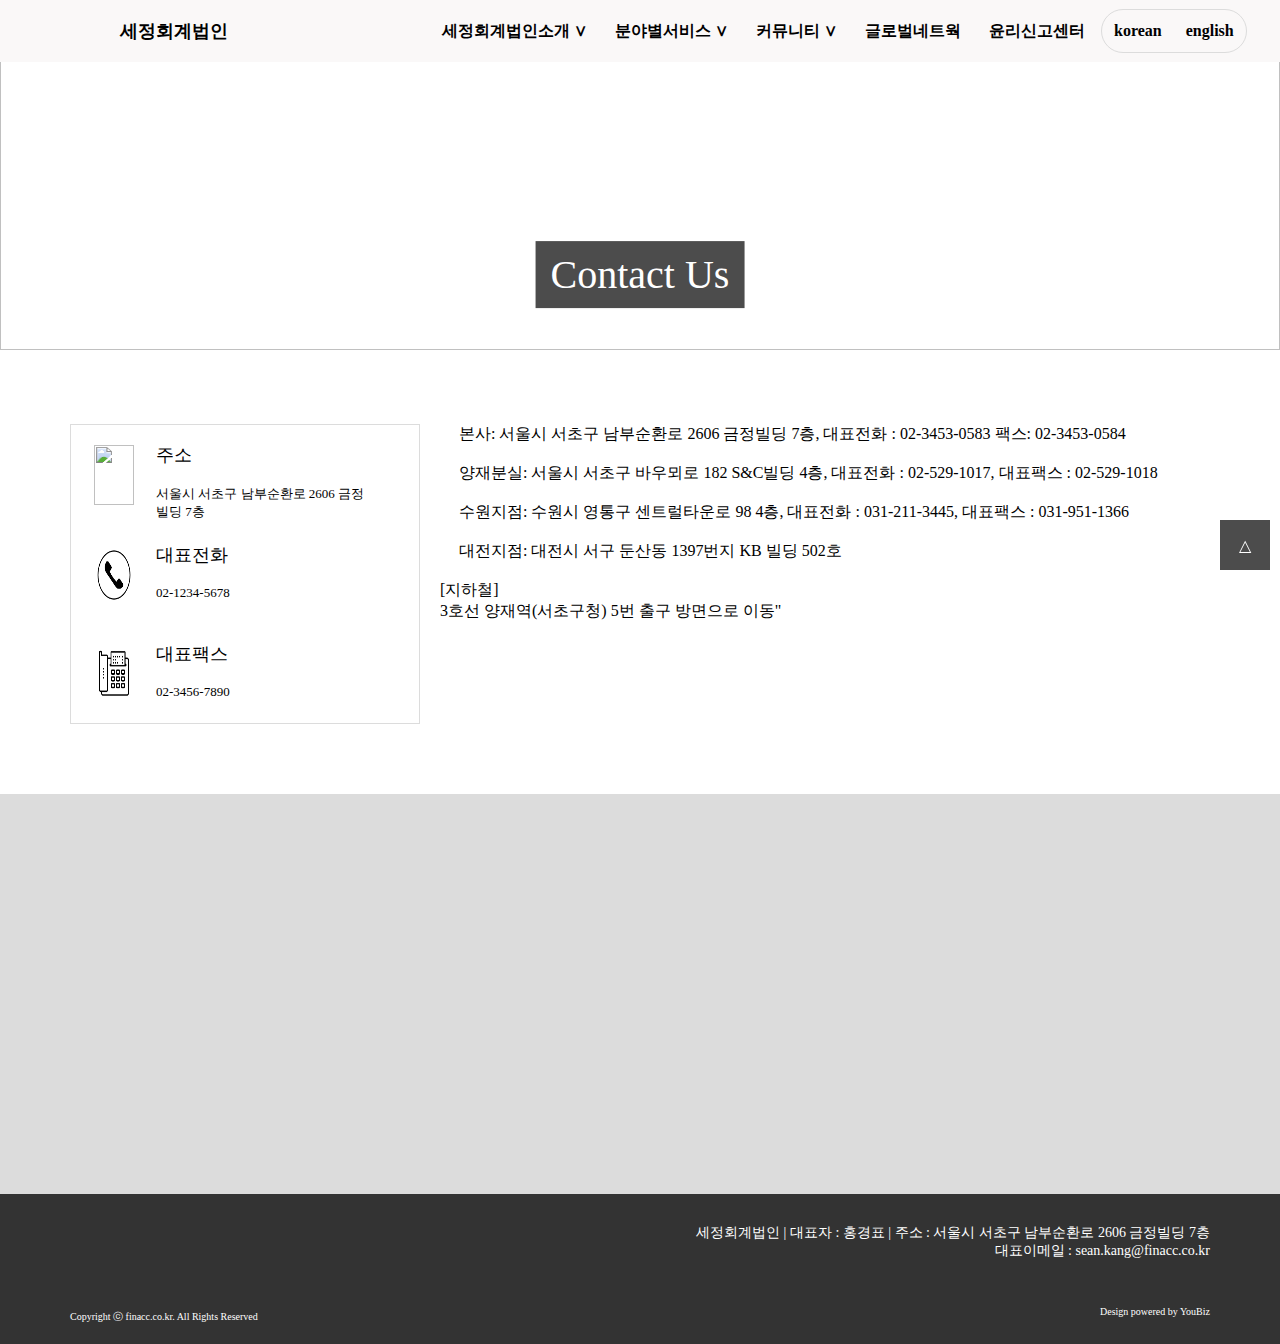
==== contact us.html @ 15c7ba48 "Add files via upload" ====
<!DOCTYPE html>
<html lang="en">
<head>
    <meta charset="UTF-8">
    <meta http-equiv="X-UA-Compatible" content="IE=edge">
    <meta name="viewport" content="width=device-width, initial-scale=1.0">
    <title>contact us</title>
    <style>
        body{margin: 0;}
        *{box-sizing: border-box}
        #header{
            width: 100%;
            height: 62px;
            display: flex;
            justify-content: space-between;
            align-items: center;
            position: fixed;
            top: 0;
            z-index: 1;
            background-color: rgb(250, 248, 248);
        }
        #header a{
            display: inline-block;
            font-size: 16px;
            font-weight: 600;
            padding: 12px;
            text-decoration: none;
            color: black;
        }
        #header>a{
            padding-left: 120px;
            font-size: 18px;
            font-weight: 900;
        }
        #header ul{
            width: 850px;
            margin: 0;
            padding: 0;
            list-style: none;
            display: inline;
        }
        #header ul li{
            display: inline-block;
        }
        #header ul li:hover>a{
            color: red;
        }
        #header ul li:hover ul{
            display: block;
            border-right: 1px solid rgb(250, 248, 248);
            border-left: 1px solid rgb(250, 248, 248);
            box-shadow: gainsboro;
        }
        #header ul li ul{
            position: absolute;
            width: 150px;
            display: none;
        }
        
        #header ul li ul li{
            display: block;
            background-color: rgb(250, 248, 248);
        }
        #header ul li ul li a{
            display: block !important;
            font-size: 13px;
            color: gray;
            border-bottom: 1px solid rgb(250, 248, 248);
        }
        #header ul li ul li:hover{
            padding-left: 5px;
            background-color: rgb(250, 248, 248);
        }
        #header ul li ul li:hover a{
            color: red;
            font-size: 13px;
        }
        #ko-en{
            border: 1px solid gainsboro;
            border-radius: 30px;
            background-color: rgb(250, 248, 248);
        }
        #ko-en .ko-en-en:hover{
            color: red;
        }
        #ContactUs-box{
            position: relative;
        }
        #ContactUs-box #text1{
            position: absolute;
            top: 70%;
            left: 50%;
            transform: translate(-50%, -70%);
            font-size: 40px;
            background: rgba(0,0,0,0.7);
            color: white;
            padding: 10px 15px;
        }
        #totop{
            width: 50px;
            height: 50px;
            background-color: rgba(0,0,0,0.7);
            color: white;
            position: fixed;
            top: 520px;
            right: 10px;
            display: flex;
            justify-content: center;
            align-items: center;
        }
        #totop a{
            text-decoration: none;
            color: white;
        }
        #nav{
            float: left;
            margin-top: 70px;
            margin-left: 70px;
            margin-right: 30px;
            margin-bottom: 80px;
        }
        #content #text2{
            font-size: 14px;
            margin-top: 70px;
        }
        #add-tel-fax{
            float: left;
            width: 350px;
            height: 300px;
            border: 1px solid gainsboro;
            margin-top: 70px;
            margin-left: 70px;
            margin-bottom: 70px;
            font-size: 13px;
            display: grid;
            grid-template-columns: 85px 265px;
            grid-template-rows: 100px;
        }
        #add-tel-fax .icon{
            display: flex;
            justify-content: center;
            align-items: center;
        }
        #add-tel-fax p{
            font-size: 18px;
        }
        #branch{
            float: left;
            margin-top: 70px;
            margin-left: 20px;
        }
        #hanmap{
            width: 1fr;
            height: 400px;
            background: gainsboro;
            border: 1px solid gainsboro;
            clear: left;
            
        }
        #footer{
            clear: left;
            display: grid;
            grid-template-columns: 0.5fr 0.5fr;
            grid-template-rows: 150px;
            background: rgba(0,0,0,0.8);
            color: white;
        }
        #footer .text-3{
            display: flex;
            align-items: flex-end;
            padding-bottom: 20px;
            padding-left: 70px;
            font-size: 10px;
        }
        #footer .text-4{
            text-align: right;
            padding-top: 30px;
            font-size: 14px;
            padding-right: 70px;
        }
        #footer .text-4 p{
            font-size: 10px;
            margin-top: 30px;
        }
    </style>
</head>
<body>
    <div id="header">
        <a href="index.html">세정회계법인</a>
        <ul>
            <li>
                <a href="">세정회계법인소개 ∨</a>
                <ul>
                    <li><a href="introduction.html">회사소개</a></li>
                    <li><a href="our people.html">멤버소개</a></li>
                    <li><a href="contact us.html">오시는길</a></li>
                </ul>
            </li>
            <li>
                <a href="">분야별서비스 ∨</a>
                <ul>
                    <li><a href="">회계감사</a></li>
                    <li><a href="">세무</a></li>
                    <li><a href="">재무자문</a></li>
                </ul>
            </li>
            <li>
                <a href="">커뮤니티 ∨</a>
                <ul>
                    <li><a href="">공지안내</a></li>
                    <li><a href="">질문과답변</a></li>
                </ul>
            </li>
            <li>
                <a href="">글로벌네트웍</a>
            </li>
            <li>
                <a href="">윤리신고센터</a>
            </li>
            <li>
                <div id="ko-en">
                    <a href="">korean</a><a class="ko-en-en" href="">english</a>
                </div>
            </li>
        </ul>
    </div>
    <div id="ContactUs-box">
        <img src="https://images.unsplash.com/photo-1574887467771-684837ef363a?ixid=MnwxMjA3fDB8MHx0b3BpYy1mZWVkfDQ4fGFldTZyTC1qNmV3fHxlbnwwfHx8fA%3D%3D&ixlib=rb-1.2.1&auto=format&fit=crop&w=600&q=60" alt="" width="100%" height="350px">
        <p id="text1">Contact Us</p>
    </div>
    <div id="totop">
       <a href="#ContactUs-box">△</a> 
    </div>
    <div id="add-tel-fax">
        <span class="icon">
            <img src="https://encrypted-tbn0.gstatic.com/images?q=tbn:ANd9GcS-bXP5ShOaCJ_GvK1UA6Os75_FvDiRBxDPDw&usqp=CAU" alt="" width="40px" height="60px">
        </span>
        <span>
            <p>주소</p>
            서울시 서초구 남부순환로 2606 금정<br>빌딩 7층
        </span>
        <span class="icon">
            <img src="[data-uri]" alt="" width="40px" height="60px">
        </span>
        <span>
            <p>대표전화</p>
            02-1234-5678
        </span>
        <span class="icon">
            <img src="[data-uri]" alt="" width="40px" height="60px">
        </span>
        <span>
            <p>대표팩스</p>
            02-3456-7890
        </span>
    </div>
    <div id="branch">
        <img src="https://encrypted-tbn0.gstatic.com/images?q=tbn:ANd9GcS-bXP5ShOaCJ_GvK1UA6Os75_FvDiRBxDPDw&usqp=CAU" alt="" width="15px" height="15px">
        본사: 서울시 서초구 남부순환로 2606 금정빌딩 7층, 대표전화 : 02-3453-0583 팩스: 02-3453-0584<br>
        <br>
        <img src="https://encrypted-tbn0.gstatic.com/images?q=tbn:ANd9GcS-bXP5ShOaCJ_GvK1UA6Os75_FvDiRBxDPDw&usqp=CAU" alt="" width="15px" height="15px">
        양재분실: 서울시 서초구 바우뫼로 182 S&C빌딩 4층, 대표전화 : 02-529-1017, 대표팩스 : 02-529-1018<br>
        <br>
        <img src="https://encrypted-tbn0.gstatic.com/images?q=tbn:ANd9GcS-bXP5ShOaCJ_GvK1UA6Os75_FvDiRBxDPDw&usqp=CAU" alt="" width="15px" height="15px">
        수원지점: 수원시 영통구 센트럴타운로 98 4층, 대표전화 : 031-211-3445, 대표팩스 : 031-951-1366<br>
        <br>
        <img src="https://encrypted-tbn0.gstatic.com/images?q=tbn:ANd9GcS-bXP5ShOaCJ_GvK1UA6Os75_FvDiRBxDPDw&usqp=CAU" alt="" width="15px" height="15px">
        대전지점: 대전시 서구 둔산동 1397번지 KB 빌딩 502호<br>
        <br>
        [지하철]<br>
        3호선 양재역(서초구청) 5번 출구 방면으로 이동"
    </div>
    <div id="hanmap"></div>
    <script type="text/javascript" src="https://openapi.map.naver.com/openapi/v3/maps.js?ncpClientId=051dms27ow"></script>
        <script>
             var HOME_PATH = window.HOME_PATH || '.';
            var position = new naver.maps.LatLng(37.4840309,127.0347555);

            var map = new naver.maps.Map('map', {
                center: position,
                zoom: 15
            });

            var marker = new naver.maps.Marker({
                position: position,
                map: map,
                icon: {
                    url: HOME_PATH +'/img/example/ico_pin.jpg', //50, 68 크기의 원본 이미지
                    size: new naver.maps.Size(25, 34),
                    scaledSize: new naver.maps.Size(25, 34),
                    origin: new naver.maps.Point(0, 0),
                    anchor: new naver.maps.Point(12, 34)
                }
            });
        </script>
    <div id="footer">
        <div class="text-3">
            Copyright ⓒ finacc.co.kr. All Rights Reserved
        </div>
        <div class="text-4">
            세정회계법인 | 대표자 : 홍경표 | 주소 : 서울시 서초구 남부순환로 2606 금정빌딩 7층<br>
            대표이메일 : sean.kang@finacc.co.kr<br><br>
            <p>Design powered by YouBiz</p> 
        </div>
    </div>
</body>
</html>
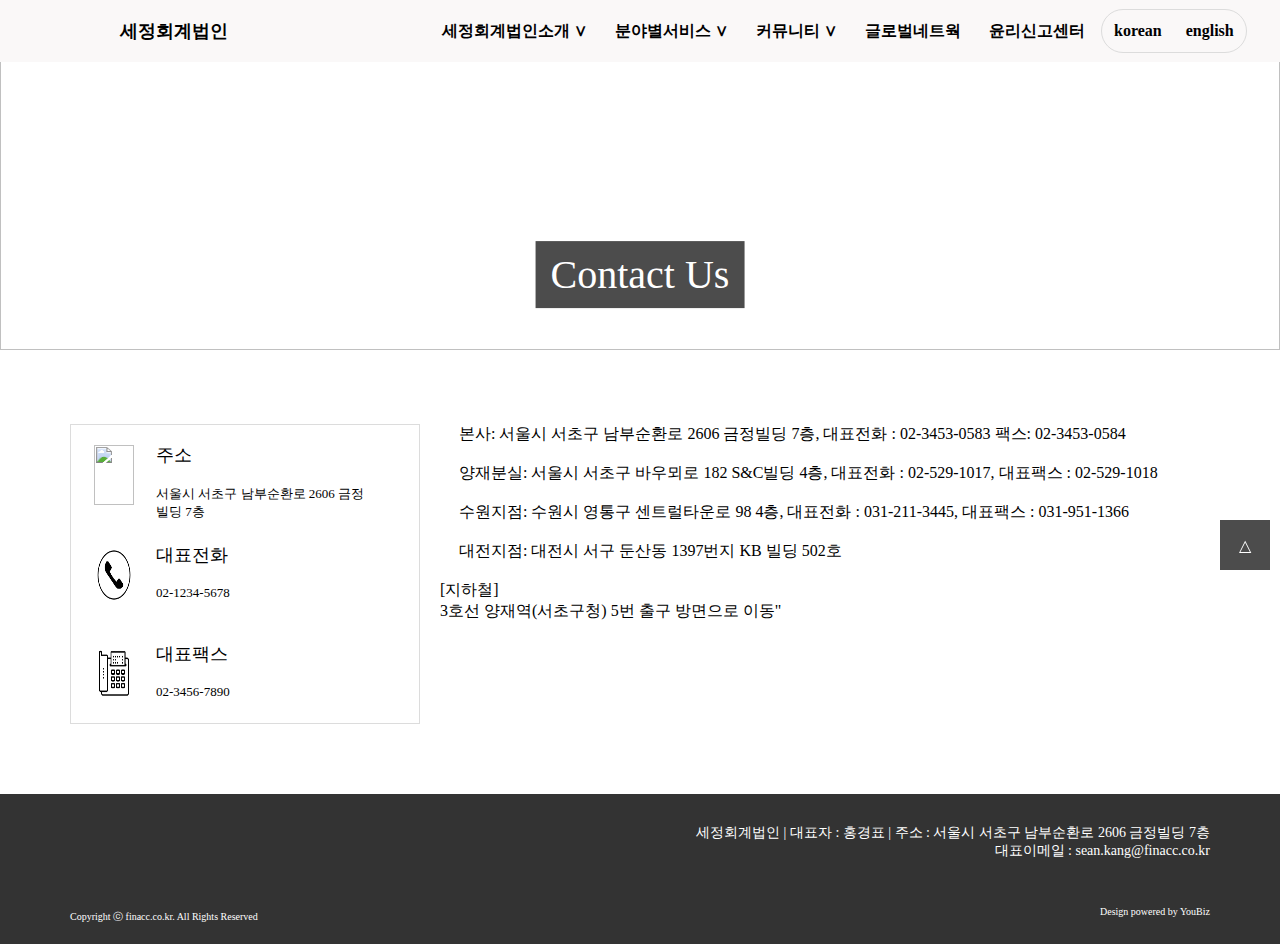
==== commit 444458fd: "Add files via upload" ====
--- a/contact us.html
+++ b/contact us.html
@@ -4,6 +4,7 @@
     <meta charset="UTF-8">
     <meta http-equiv="X-UA-Compatible" content="IE=edge">
     <meta name="viewport" content="width=device-width, initial-scale=1.0">
+    <script type="text/javascript" src="https://openapi.map.naver.com/openapi/v3/maps.js?ncpClientId=051dms27ow"></script>
     <title>contact us</title>
     <style>
         body{margin: 0;}
@@ -270,8 +271,7 @@
         [지하철]<br>
         3호선 양재역(서초구청) 5번 출구 방면으로 이동"
     </div>
-    <div id="hanmap"></div>
-    <script type="text/javascript" src="https://openapi.map.naver.com/openapi/v3/maps.js?ncpClientId=051dms27ow"></script>
+    <div id="map"></div>
         <script>
              var HOME_PATH = window.HOME_PATH || '.';
             var position = new naver.maps.LatLng(37.4840309,127.0347555);
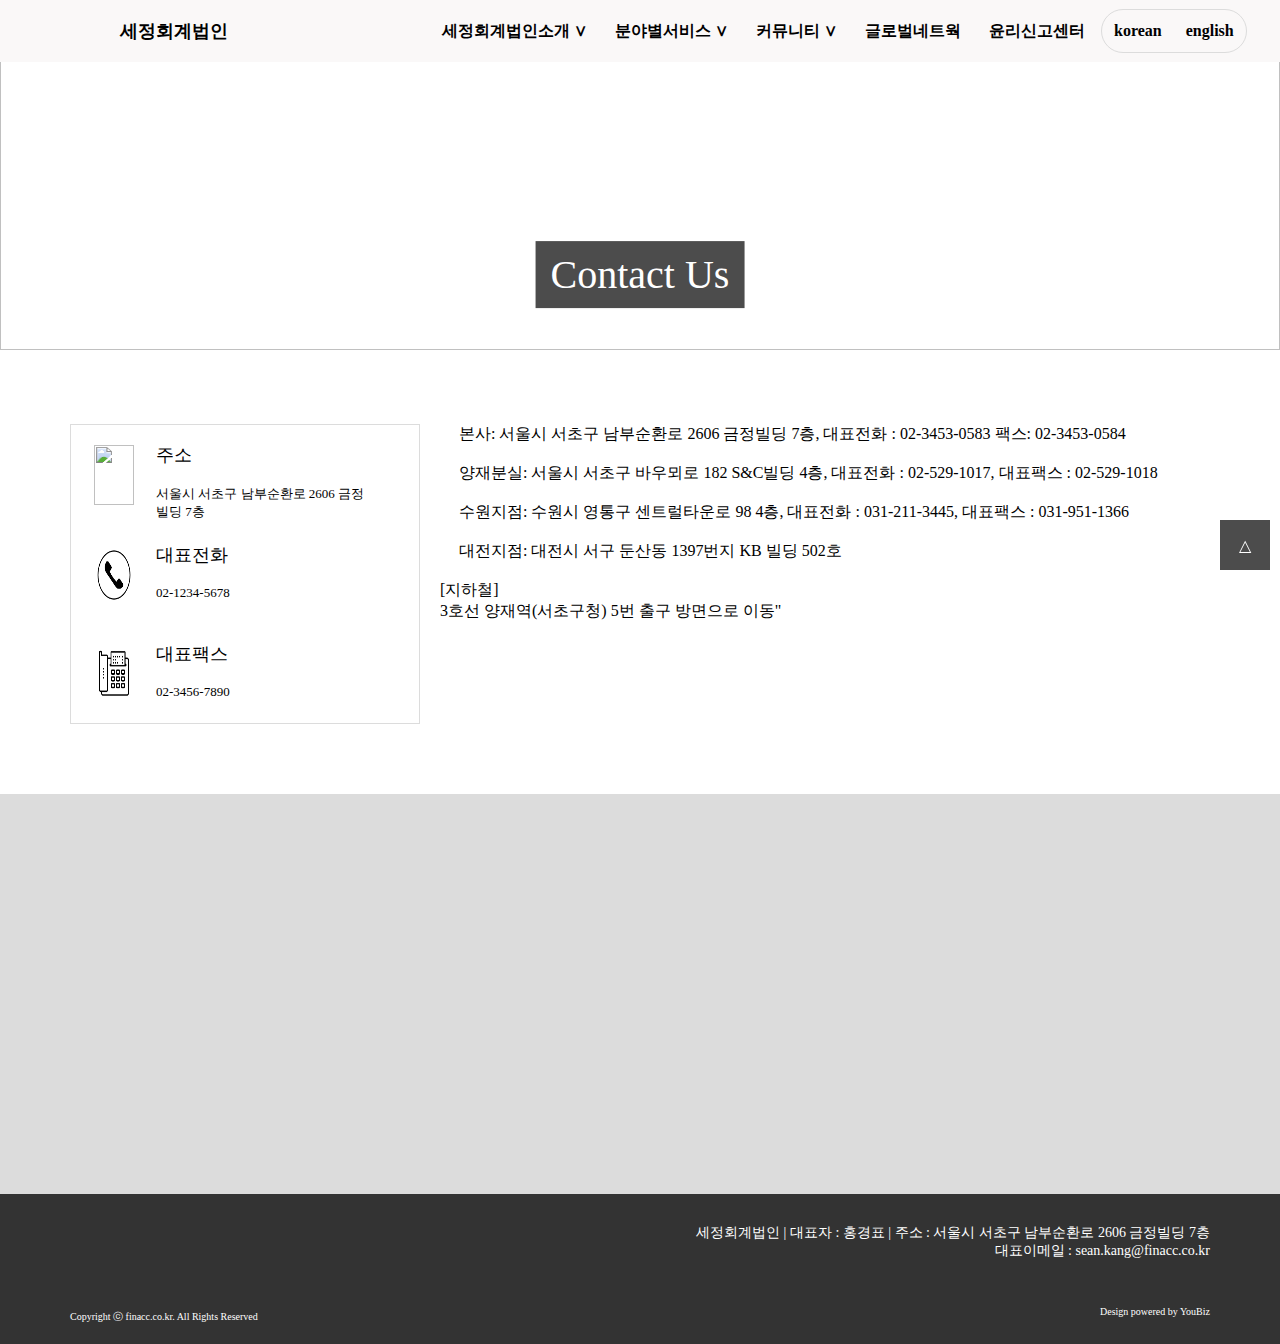
==== commit 4c635813: "Add files via upload" ====
--- a/contact us.html
+++ b/contact us.html
@@ -150,7 +150,7 @@
             margin-top: 70px;
             margin-left: 20px;
         }
-        #hanmap{
+        #map{
             width: 1fr;
             height: 400px;
             background: gainsboro;
@@ -182,7 +182,7 @@
         #footer .text-4 p{
             font-size: 10px;
             margin-top: 30px;
-        }
+        }   
     </style>
 </head>
 <body>
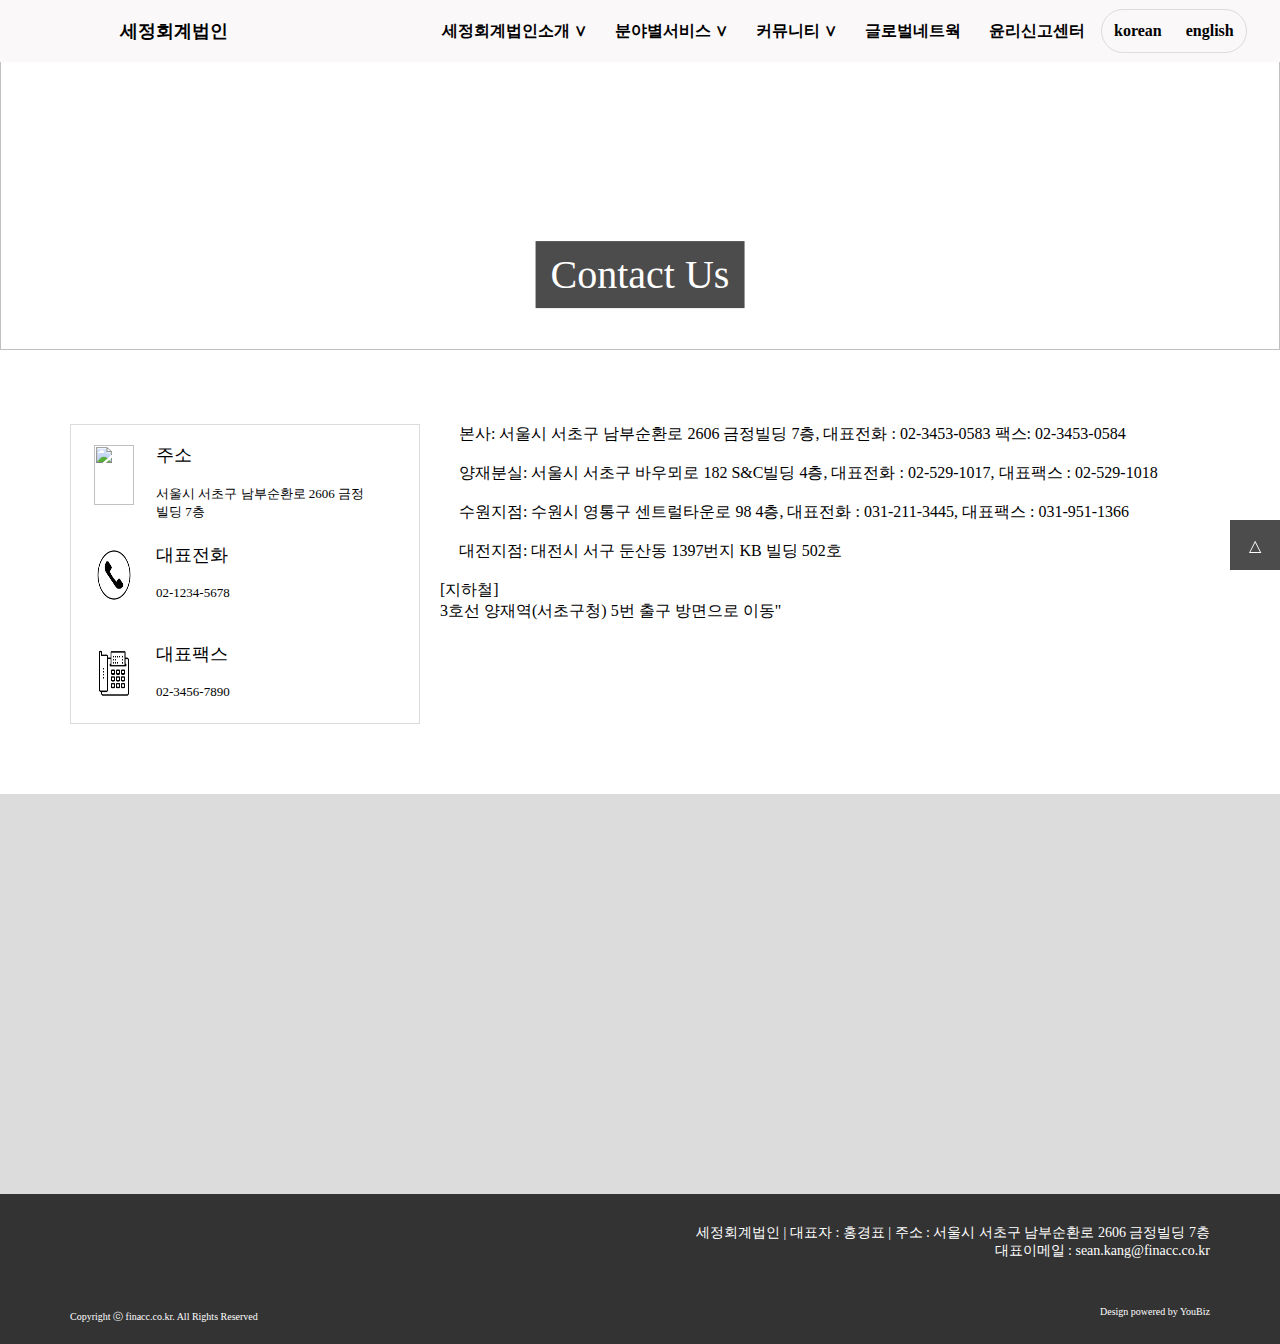
==== commit 3e10957d: "Add files via upload" ====
--- a/contact us.html
+++ b/contact us.html
@@ -4,11 +4,31 @@
     <meta charset="UTF-8">
     <meta http-equiv="X-UA-Compatible" content="IE=edge">
     <meta name="viewport" content="width=device-width, initial-scale=1.0">
+    <script
+        src="https://code.jquery.com/jquery-3.6.0.min.js"
+        integrity="sha256-/xUj+3OJU5yExlq6GSYGSHk7tPXikynS7ogEvDej/m4="
+        crossorigin="anonymous"></script>
     <script type="text/javascript" src="https://openapi.map.naver.com/openapi/v3/maps.js?ncpClientId=051dms27ow"></script>
     <title>contact us</title>
     <style>
         body{margin: 0;}
         *{box-sizing: border-box}
+        #totop{
+            float: right;
+            top: 520px;
+            right: 0px;
+            position: fixed;
+            display: none;
+            width: 50px;
+            height: 50px;
+            background-color: rgba(0,0,0,0.7);
+            color: white;
+            display: flex;
+            justify-content: center;
+            align-items: center;
+            cursor: pointer;
+        }
+        
         #header{
             width: 100%;
             height: 62px;
@@ -97,22 +117,7 @@
             color: white;
             padding: 10px 15px;
         }
-        #totop{
-            width: 50px;
-            height: 50px;
-            background-color: rgba(0,0,0,0.7);
-            color: white;
-            position: fixed;
-            top: 520px;
-            right: 10px;
-            display: flex;
-            justify-content: center;
-            align-items: center;
-        }
-        #totop a{
-            text-decoration: none;
-            color: white;
-        }
+        
         #nav{
             float: left;
             margin-top: 70px;
@@ -145,6 +150,7 @@
         #add-tel-fax p{
             font-size: 18px;
         }
+        
         #branch{
             float: left;
             margin-top: 70px;
@@ -186,6 +192,23 @@
     </style>
 </head>
 <body>
+    <div id="totop">△</div>
+    <script>
+        $(function(){
+            $(window).scroll(function(){
+                var nowScrollVar = $(window).scrollTop();
+                if(nowScrollVar >= 80 && nowScrollVar <= 2000){
+                    $("#totop").show();
+                }else if(nowScrollVar <= 79){
+                    $("#totop").hide();
+                }
+            });
+
+            $("#totop").click(function(){
+                window.scroll({top:0, right:0, behavior:"smooth"});
+            });
+        });
+    </script>
     <div id="header">
         <a href="index.html">세정회계법인</a>
         <ul>
@@ -229,9 +252,7 @@
         <img src="https://images.unsplash.com/photo-1574887467771-684837ef363a?ixid=MnwxMjA3fDB8MHx0b3BpYy1mZWVkfDQ4fGFldTZyTC1qNmV3fHxlbnwwfHx8fA%3D%3D&ixlib=rb-1.2.1&auto=format&fit=crop&w=600&q=60" alt="" width="100%" height="350px">
         <p id="text1">Contact Us</p>
     </div>
-    <div id="totop">
-       <a href="#ContactUs-box">△</a> 
-    </div>
+    
     <div id="add-tel-fax">
         <span class="icon">
             <img src="https://encrypted-tbn0.gstatic.com/images?q=tbn:ANd9GcS-bXP5ShOaCJ_GvK1UA6Os75_FvDiRBxDPDw&usqp=CAU" alt="" width="40px" height="60px">
@@ -273,7 +294,7 @@
     </div>
     <div id="map"></div>
         <script>
-             var HOME_PATH = window.HOME_PATH || '.';
+            var HOME_PATH = window.HOME_PATH || '.';
             var position = new naver.maps.LatLng(37.4840309,127.0347555);
 
             var map = new naver.maps.Map('map', {
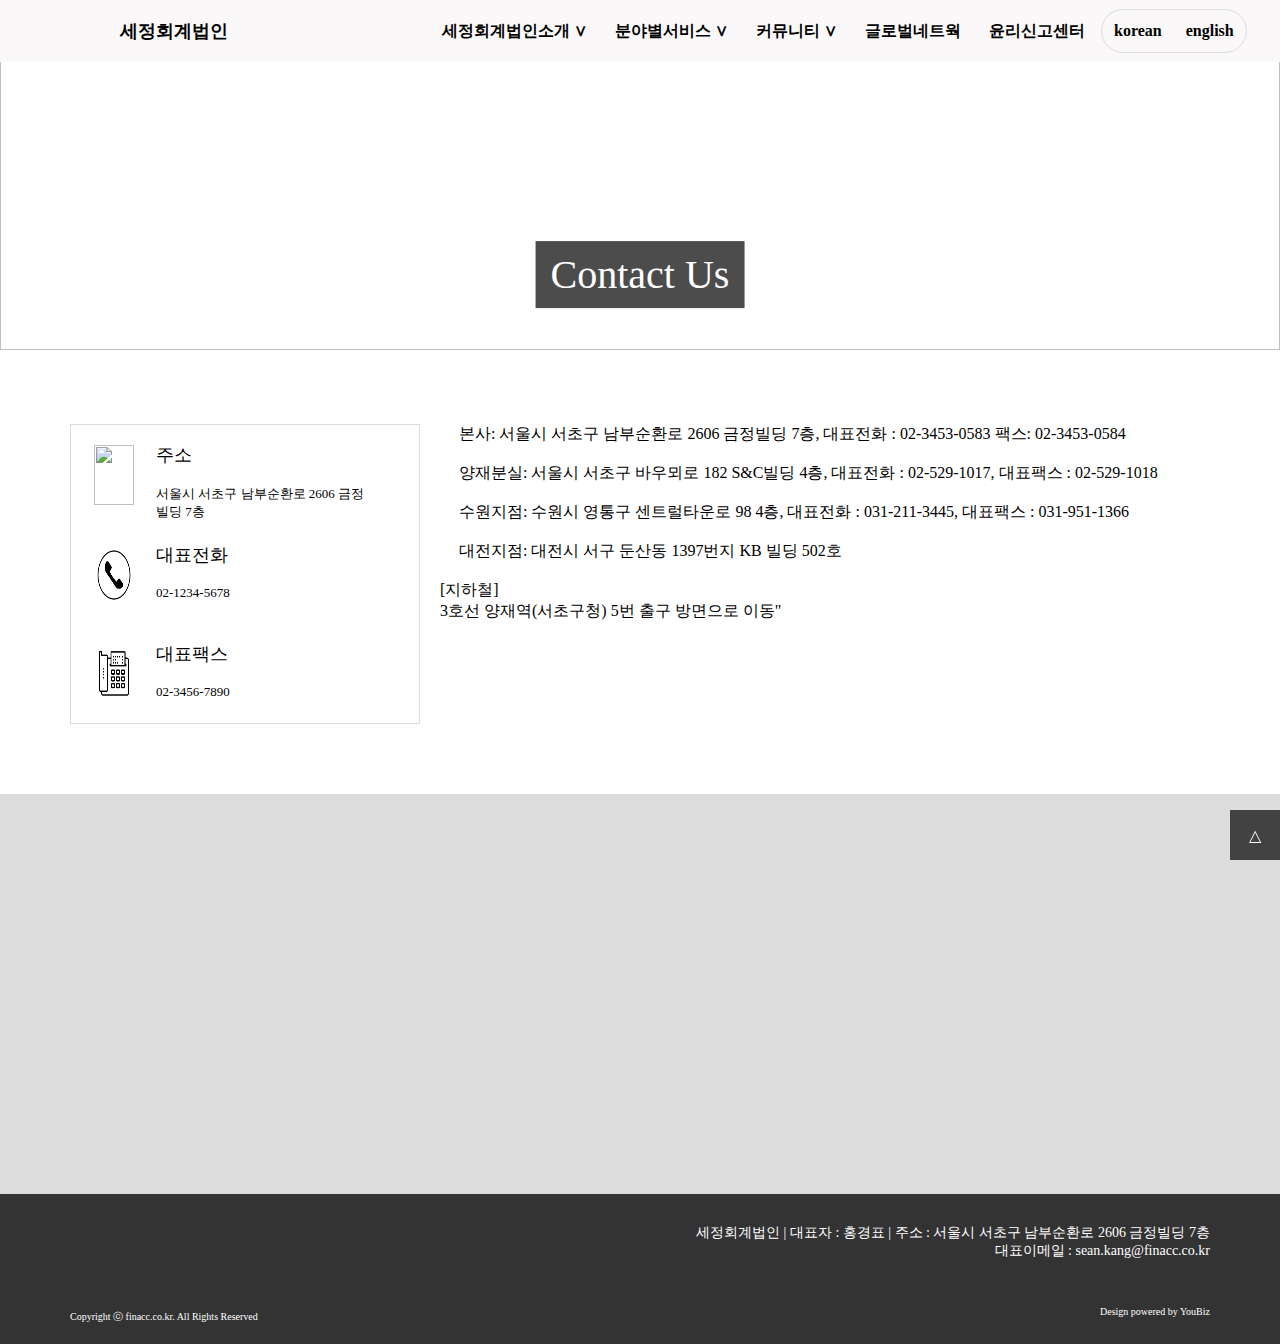
==== commit 9436c271: "Add files via upload" ====
--- a/contact us.html
+++ b/contact us.html
@@ -14,8 +14,7 @@
         body{margin: 0;}
         *{box-sizing: border-box}
         #totop{
-            float: right;
-            top: 520px;
+            top: 90%;
             right: 0px;
             position: fixed;
             display: none;
@@ -28,7 +27,6 @@
             align-items: center;
             cursor: pointer;
         }
-        
         #header{
             width: 100%;
             height: 62px;
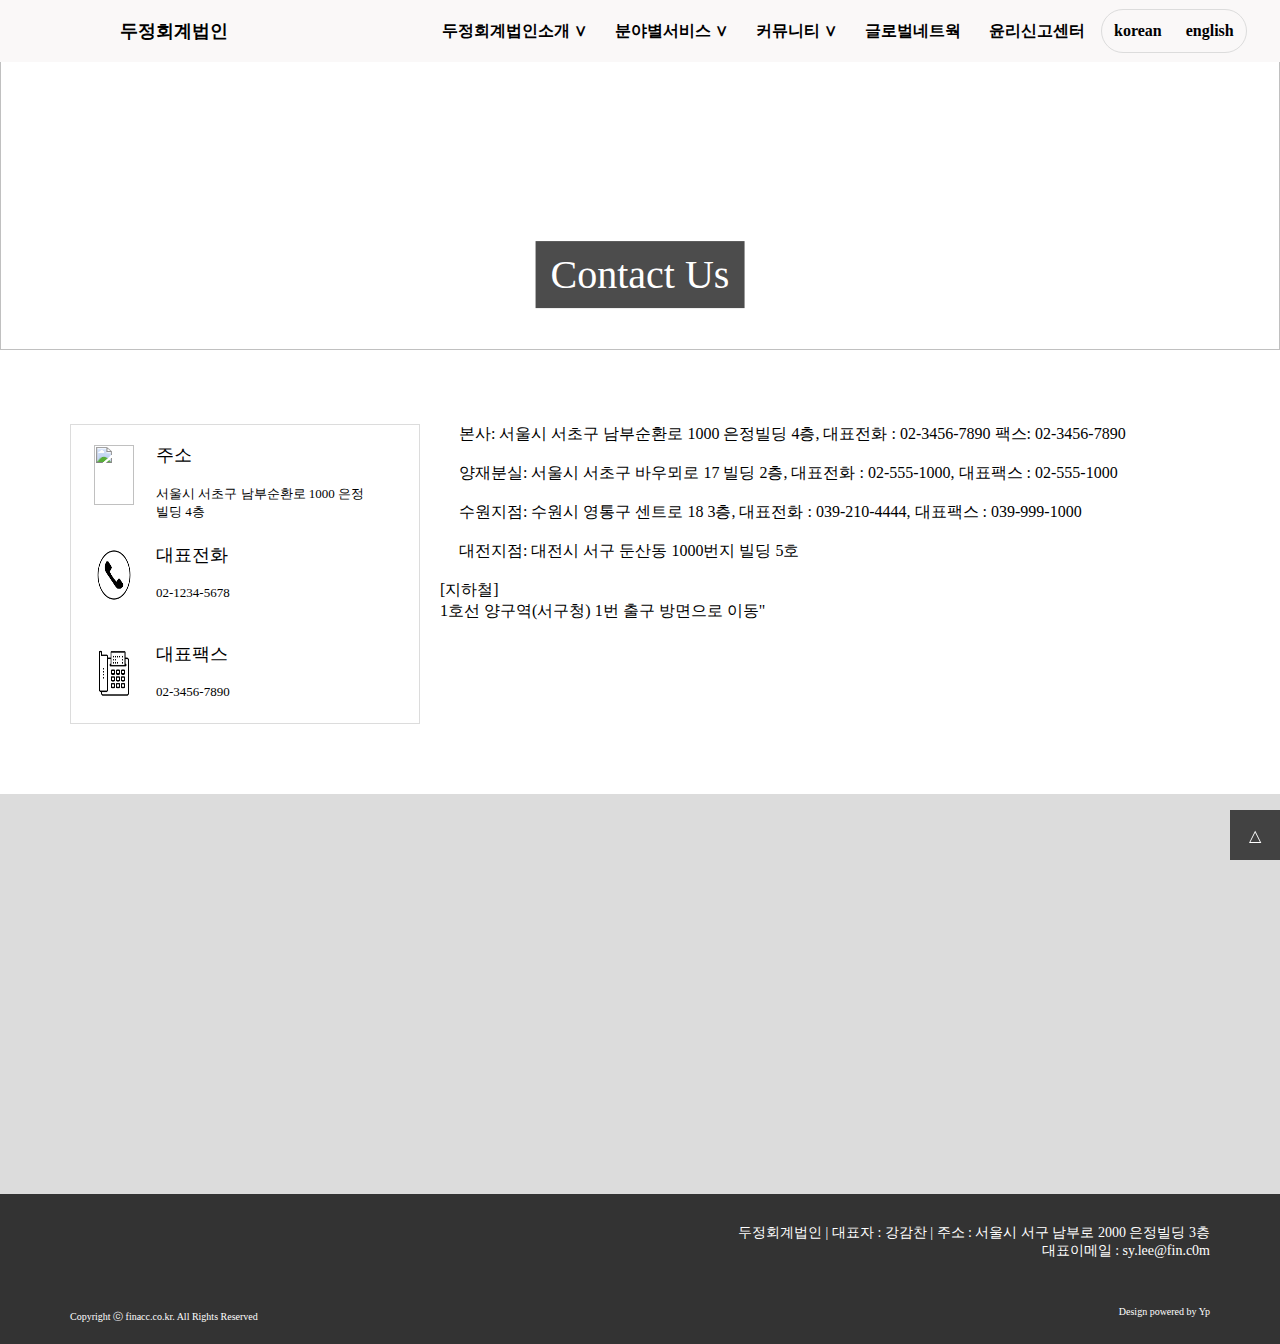
==== commit fd925228: "Add files via upload" ====
--- a/contact us.html
+++ b/contact us.html
@@ -195,9 +195,9 @@
         $(function(){
             $(window).scroll(function(){
                 var nowScrollVar = $(window).scrollTop();
-                if(nowScrollVar >= 80 && nowScrollVar <= 2000){
+                if(nowScrollVar >= 81 && nowScrollVar <= 1150){
                     $("#totop").show();
-                }else if(nowScrollVar <= 79){
+                }else if(nowScrollVar <= 80){
                     $("#totop").hide();
                 }
             });
@@ -208,10 +208,10 @@
         });
     </script>
     <div id="header">
-        <a href="index.html">세정회계법인</a>
+        <a href="index.html">두정회계법인</a>
         <ul>
             <li>
-                <a href="">세정회계법인소개 ∨</a>
+                <a href="">두정회계법인소개 ∨</a>
                 <ul>
                     <li><a href="introduction.html">회사소개</a></li>
                     <li><a href="our people.html">멤버소개</a></li>
@@ -257,7 +257,7 @@
         </span>
         <span>
             <p>주소</p>
-            서울시 서초구 남부순환로 2606 금정<br>빌딩 7층
+            서울시 서초구 남부순환로 1000 은정<br>빌딩 4층
         </span>
         <span class="icon">
             <img src="[data-uri]" alt="" width="40px" height="60px">
@@ -276,19 +276,19 @@
     </div>
     <div id="branch">
         <img src="https://encrypted-tbn0.gstatic.com/images?q=tbn:ANd9GcS-bXP5ShOaCJ_GvK1UA6Os75_FvDiRBxDPDw&usqp=CAU" alt="" width="15px" height="15px">
-        본사: 서울시 서초구 남부순환로 2606 금정빌딩 7층, 대표전화 : 02-3453-0583 팩스: 02-3453-0584<br>
+        본사: 서울시 서초구 남부순환로 1000 은정빌딩 4층, 대표전화 : 02-3456-7890 팩스: 02-3456-7890<br>
         <br>
         <img src="https://encrypted-tbn0.gstatic.com/images?q=tbn:ANd9GcS-bXP5ShOaCJ_GvK1UA6Os75_FvDiRBxDPDw&usqp=CAU" alt="" width="15px" height="15px">
-        양재분실: 서울시 서초구 바우뫼로 182 S&C빌딩 4층, 대표전화 : 02-529-1017, 대표팩스 : 02-529-1018<br>
+        양재분실: 서울시 서초구 바우뫼로 17 빌딩 2층, 대표전화 : 02-555-1000, 대표팩스 : 02-555-1000<br>
         <br>
         <img src="https://encrypted-tbn0.gstatic.com/images?q=tbn:ANd9GcS-bXP5ShOaCJ_GvK1UA6Os75_FvDiRBxDPDw&usqp=CAU" alt="" width="15px" height="15px">
-        수원지점: 수원시 영통구 센트럴타운로 98 4층, 대표전화 : 031-211-3445, 대표팩스 : 031-951-1366<br>
+        수원지점: 수원시 영통구 센트로 18 3층, 대표전화 : 039-210-4444, 대표팩스 : 039-999-1000<br>
         <br>
         <img src="https://encrypted-tbn0.gstatic.com/images?q=tbn:ANd9GcS-bXP5ShOaCJ_GvK1UA6Os75_FvDiRBxDPDw&usqp=CAU" alt="" width="15px" height="15px">
-        대전지점: 대전시 서구 둔산동 1397번지 KB 빌딩 502호<br>
+        대전지점: 대전시 서구 둔산동 1000번지  빌딩 5호<br>
         <br>
         [지하철]<br>
-        3호선 양재역(서초구청) 5번 출구 방면으로 이동"
+        1호선 양구역(서구청) 1번 출구 방면으로 이동"
     </div>
     <div id="map"></div>
         <script>
@@ -317,9 +317,9 @@
             Copyright ⓒ finacc.co.kr. All Rights Reserved
         </div>
         <div class="text-4">
-            세정회계법인 | 대표자 : 홍경표 | 주소 : 서울시 서초구 남부순환로 2606 금정빌딩 7층<br>
-            대표이메일 : sean.kang@finacc.co.kr<br><br>
-            <p>Design powered by YouBiz</p> 
+            두정회계법인 | 대표자 : 강감찬 | 주소 : 서울시 서구 남부로 2000 은정빌딩 3층<br>
+            대표이메일 : sy.lee@fin.c0m<br><br>
+            <p>Design powered by Yp</p> 
         </div>
     </div>
 </body>
